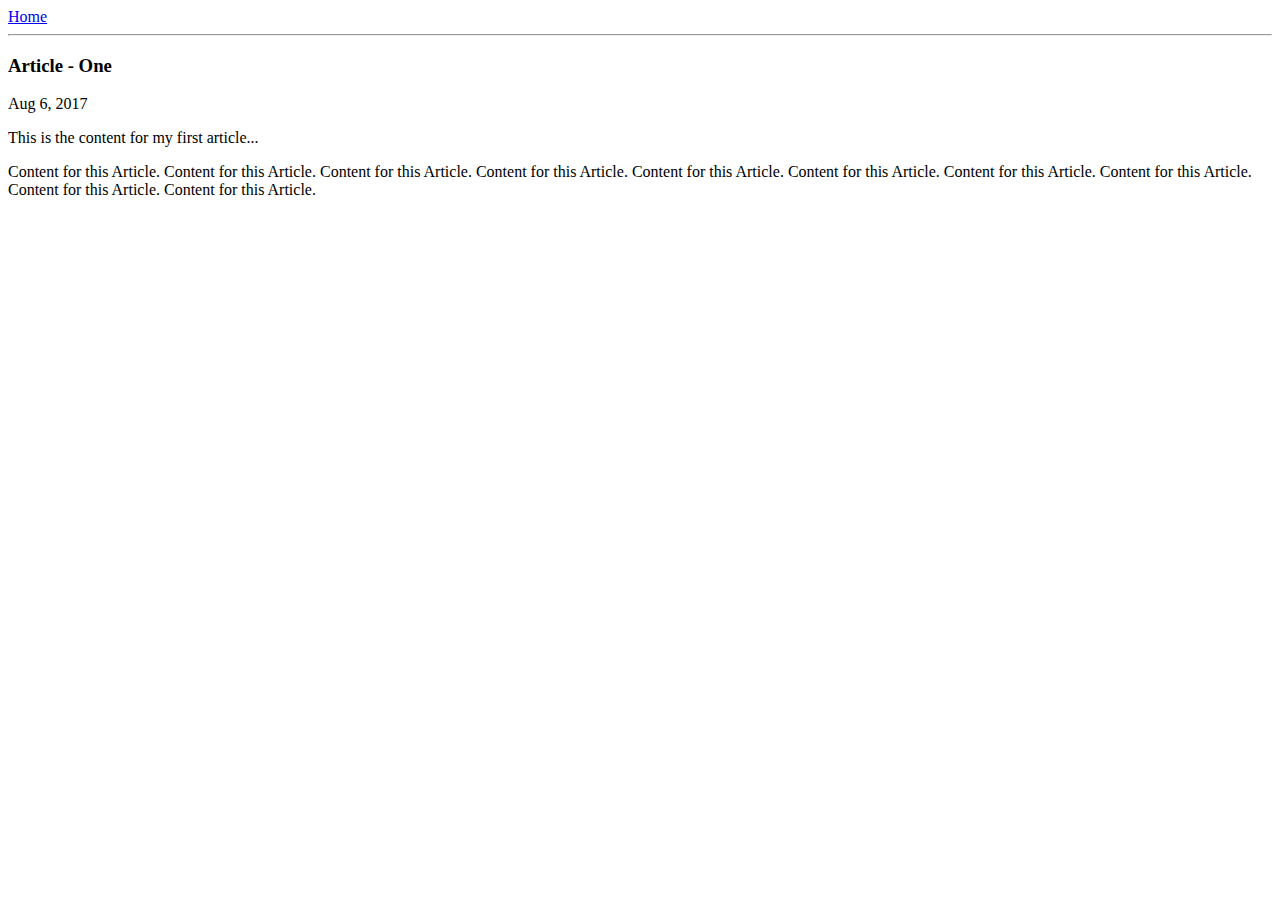
==== ui/article-one.html @ 0a780612 "[imad-console] Updates ui/article-one.html" ====
<html>

<head>
    <title>
        Article-One|Aiden Pearce
    </title>
    <meta name="viewport" content="width=device-width, initial-scale=1" />
</head>

<body>
    <div>
        <a href="/">Home</a>
    </div>
    <hr/>    
    
    <h3>
        Article - One
    </h3>
    <div>
        Aug 6, 2017
    </div>
    <div>
        <p>
            This is the content for my first article...
        </p>
        <p>
            Content for this Article. Content for this Article. Content for this Article. 
            Content for this Article. Content for this Article. Content for this Article. 
            Content for this Article. Content for this Article. Content for this Article. Content for this Article. 
        </p>
    </div>
    
</body>

</html>
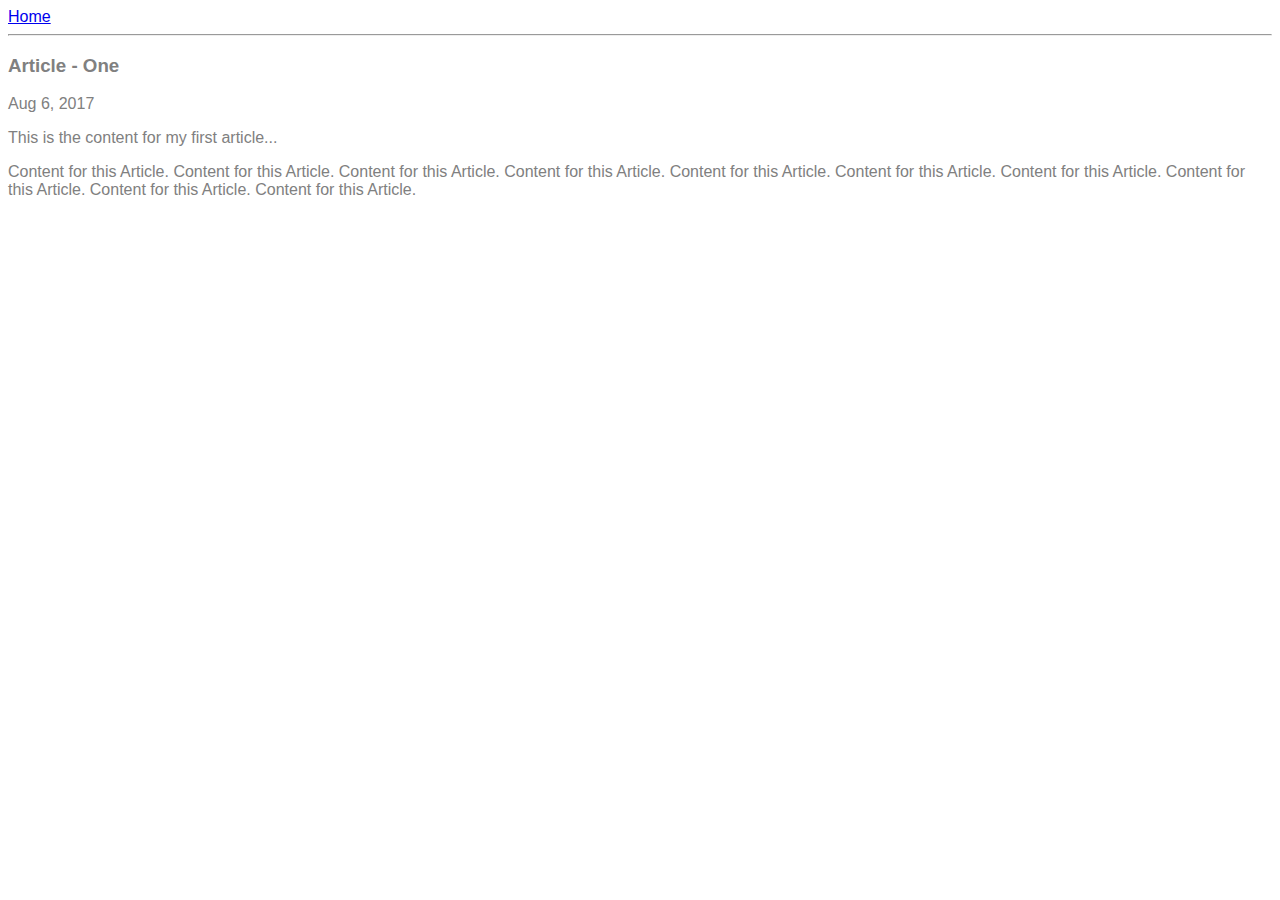
==== commit 8701a34d: "[imad-console] Updates ui/article-one.html" ====
--- a/ui/article-one.html
+++ b/ui/article-one.html
@@ -5,9 +5,19 @@
         Article-One|Aiden Pearce
     </title>
     <meta name="viewport" content="width=device-width, initial-scale=1" />
+    <style>
+        .container{
+            max-width=800px;
+            margin:0 auto;
+            color:grey;
+            font-family:sans-serif;
+        }
+    </style>
 </head>
 
 <body>
+<div class="container">
+    
     <div>
         <a href="/">Home</a>
     </div>
@@ -30,6 +40,7 @@
         </p>
     </div>
     
+ </div>
 </body>
 
 </html>
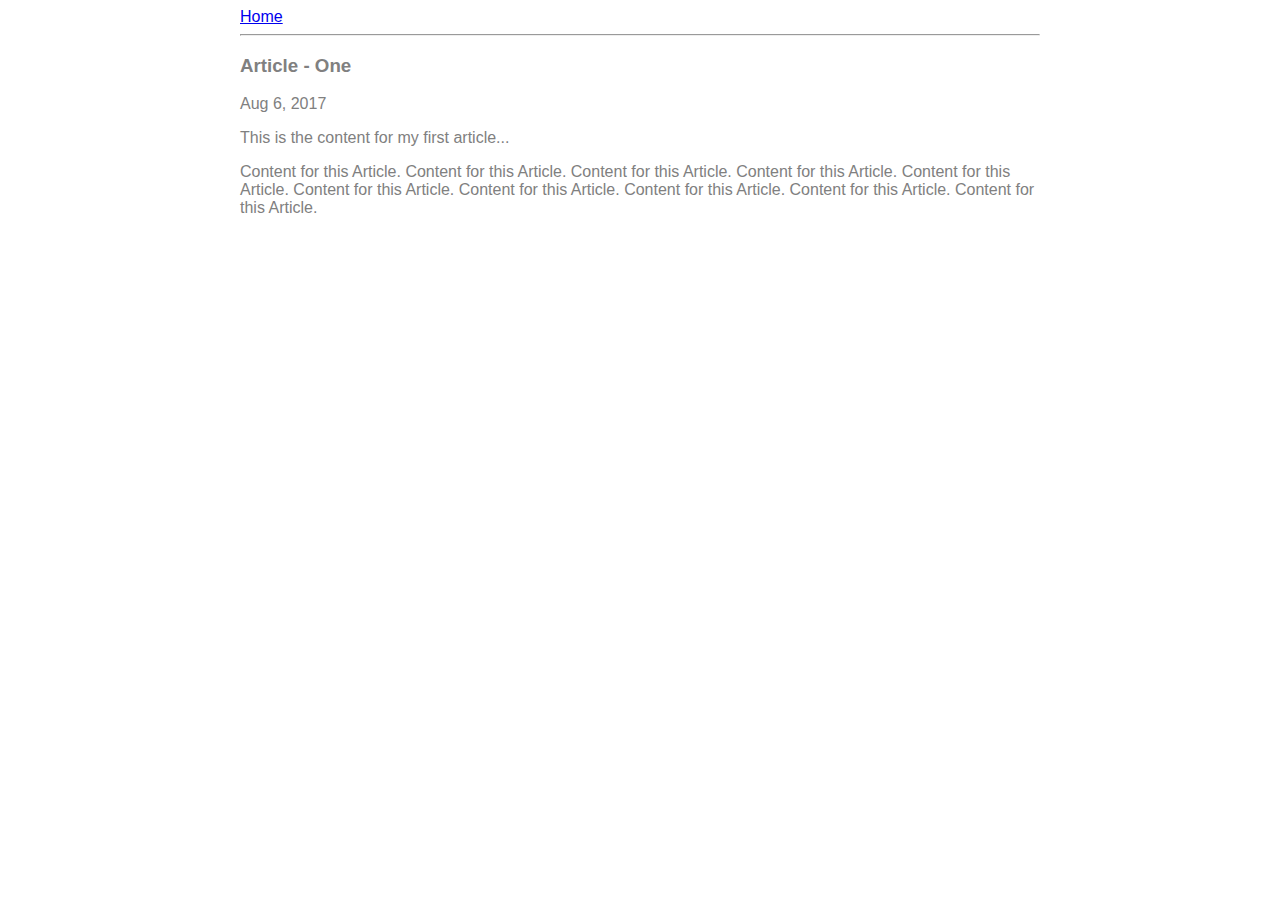
==== commit 632214dc: "[imad-console] Updates ui/article-one.html" ====
--- a/ui/article-one.html
+++ b/ui/article-one.html
@@ -7,7 +7,7 @@
     <meta name="viewport" content="width=device-width, initial-scale=1" />
     <style>
         .container{
-            max-width=800px;
+            max-width:800px;
             margin:0 auto;
             color:grey;
             font-family:sans-serif;
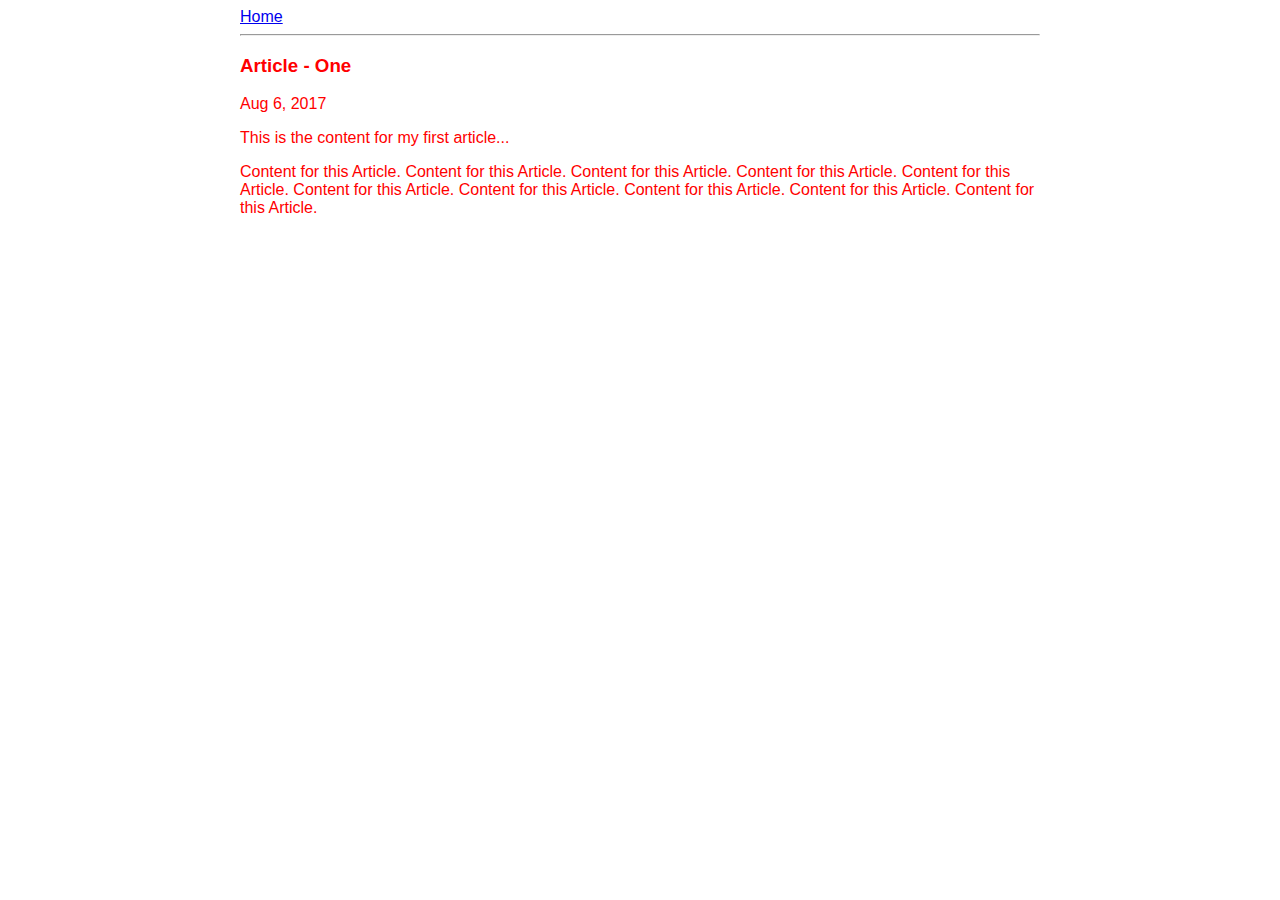
==== commit 8cf3e49a: "[imad-console] Updates ui/article-one.html" ====
--- a/ui/article-one.html
+++ b/ui/article-one.html
@@ -9,7 +9,7 @@
         .container{
             max-width:800px;
             margin:0 auto;
-            color:grey;
+            color:red;
             font-family:sans-serif;
         }
     </style>
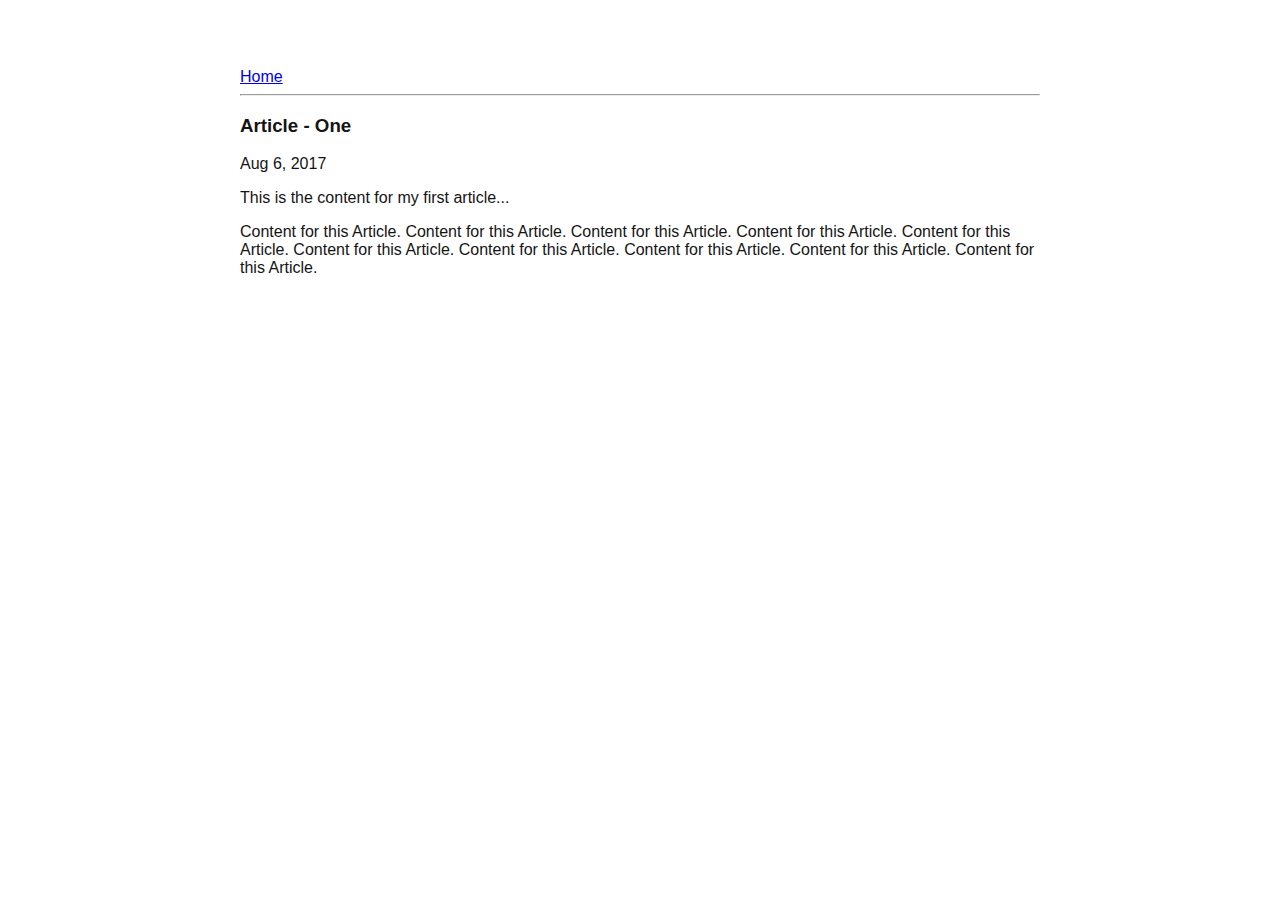
==== commit 6c902d29: "[imad-console] Updates ui/article-one.html" ====
--- a/ui/article-one.html
+++ b/ui/article-one.html
@@ -9,8 +9,11 @@
         .container{
             max-width:800px;
             margin:0 auto;
-            color:red;
-            font-family:sans-serif;
+                color: #151414;
+    font-family: sans-serif;
+    padding-top: 60px;
+    padding-left: 20px;
+    padding-right: 20px;
         }
     </style>
 </head>
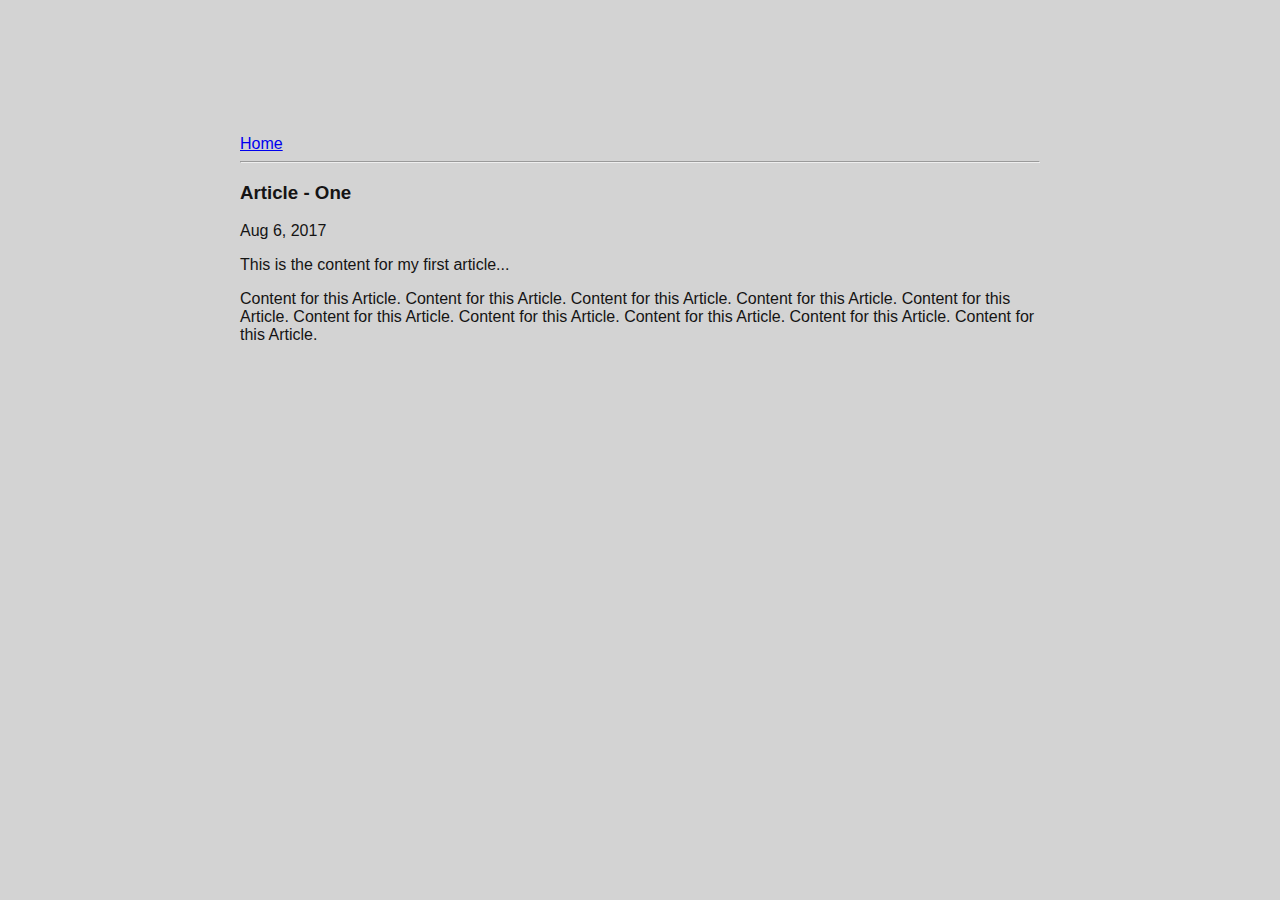
==== commit 733219b7: "[imad-console] Updates ui/article-one.html" ====
--- a/ui/article-one.html
+++ b/ui/article-one.html
@@ -5,17 +5,7 @@
         Article-One|Aiden Pearce
     </title>
     <meta name="viewport" content="width=device-width, initial-scale=1" />
-    <style>
-        .container{
-            max-width:800px;
-            margin:0 auto;
-                color: #151414;
-    font-family: sans-serif;
-    padding-top: 60px;
-    padding-left: 20px;
-    padding-right: 20px;
-        }
-    </style>
+    <link href="/ui/style.css" rel="stylesheet" />
 </head>
 
 <body>
--- a/ui/style.css
+++ b/ui/style.css
@@ -0,0 +1,31 @@
+body {
+    font-family: sans-serif;
+    background-color: lightgrey;
+    margin-top: 75px;
+}
+
+.center {
+    text-align: center;
+}
+
+.text-big {
+    font-size: 300%;
+}
+
+.bold {
+    font-weight: bold;
+}
+
+.img-medium {
+    height: 200px;
+}
+
+.container{
+    max-width:800px;
+    margin:0 auto;
+    color: #151414;
+    font-family: sans-serif;
+    padding-top: 60px;
+    padding-left: 20px;
+    padding-right: 20px;
+        }
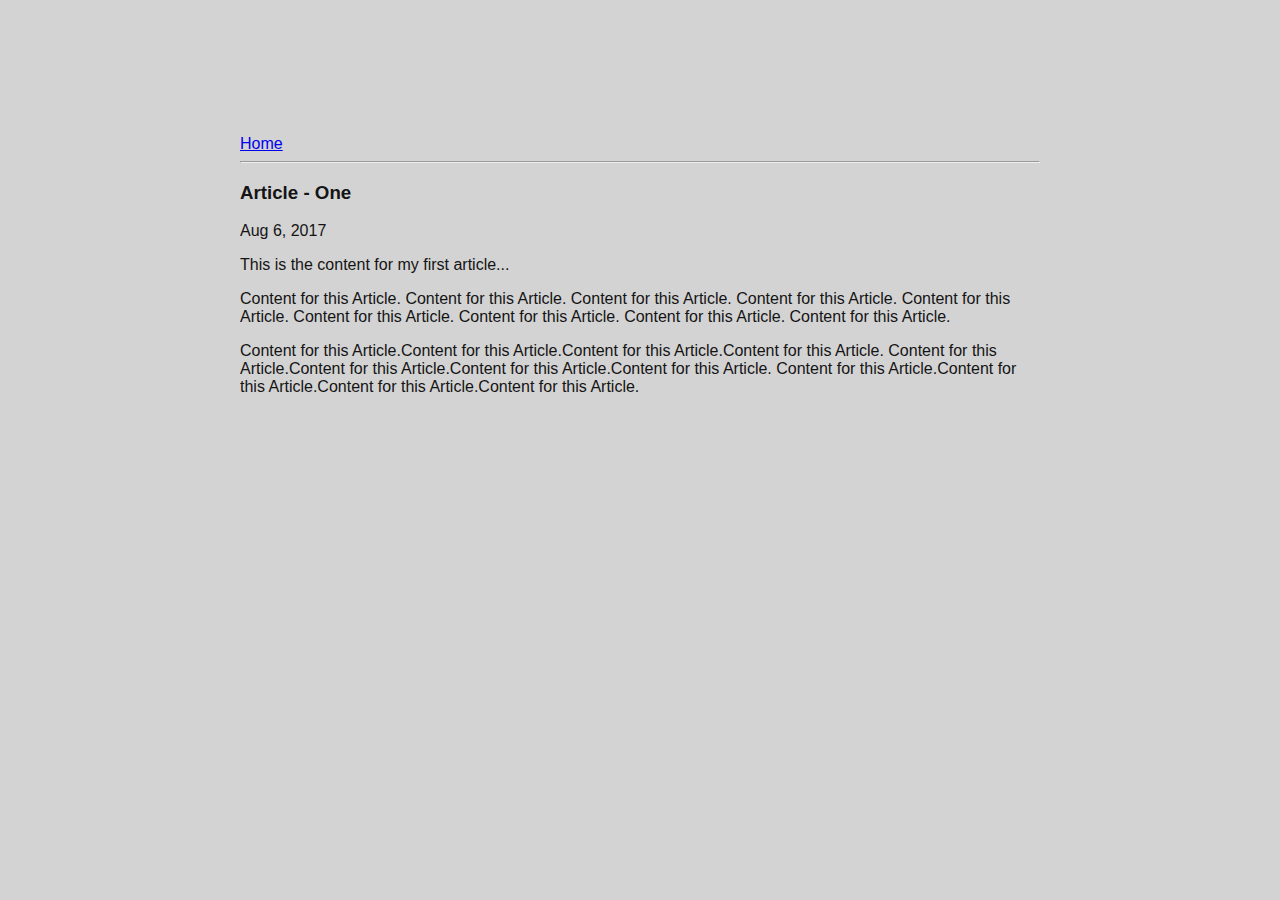
==== commit 3b14d22c: "[imad-console] Updates ui/article-one.html" ====
--- a/ui/article-one.html
+++ b/ui/article-one.html
@@ -29,7 +29,12 @@
         <p>
             Content for this Article. Content for this Article. Content for this Article. 
             Content for this Article. Content for this Article. Content for this Article. 
-            Content for this Article. Content for this Article. Content for this Article. Content for this Article. 
+            Content for this Article. Content for this Article. Content for this Article.
+        </p>
+        <p>
+            Content for this Article.Content for this Article.Content for this Article.Content for this Article.
+            Content for this Article.Content for this Article.Content for this Article.Content for this Article.
+            Content for this Article.Content for this Article.Content for this Article.Content for this Article.
         </p>
     </div>
     
